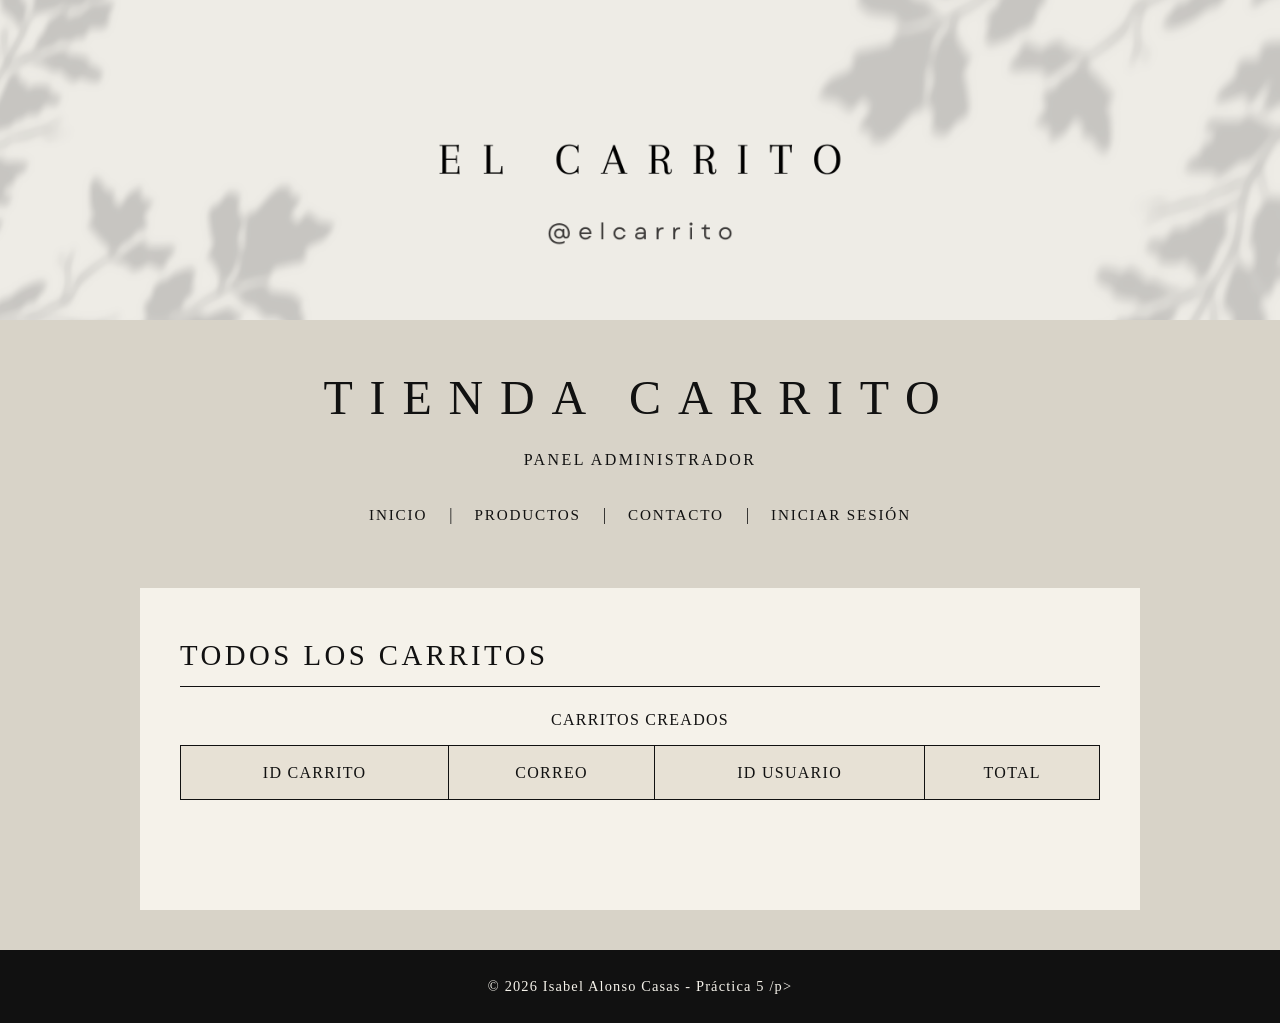
==== admin.html @ 24e6e40a "Cambio localizacion" ====
<!DOCTYPE html>
<html lang="es">
<head>
  <meta charset="UTF-8">
  <meta name="viewport" content="width=device-width, initial-scale=1.0">
  <title>Tienda Carrito - Admin</title>
  <link rel="stylesheet" href="style.css">
</head>
<body>

<header>
  <img src="ELCARRITO.png" alt="Imagen carrito" width="300">

  <h1>Tienda Carrito</h1>
  <p>Panel administrador</p>

 <nav>
      <a href="index.html">Inicio</a> |
      <a href="productos.html">Productos</a> |
      <a href="contacto.html">Contacto</a> |
      <a id="link-sesion" href="login.html">Iniciar sesión</a>
    </nav>

</header>

<main>
  <section>
    <h2>Todos los carritos</h2>

    <table border="1">
      <caption>Carritos creados</caption>
      <thead>
        <tr>
          <th>ID Carrito</th>
          <th>Correo</th>
          <th>ID Usuario</th>
          <th>Total</th>
        </tr>
      </thead>
      <tbody id="tabla-carritos"></tbody>
    </table>
    
  </section>

</main>

<footer>
  <p>© 2026 Isabel Alonso Casas - Práctica 5 /p>
</footer>

<script src="script.js"></script>

</body>
</html>
---- style.css ----
body {
  margin: 0;
  padding: 0;
  background-color: #d8d3c8;
  color: #111111;
  font-family: Georgia, "Times New Roman", serif;
  line-height: 1.6;
}

header {
  text-align: center;
  background-color: #d8d3c8;
}

header img {
  display: block;
  width: 100%;
  height: 320px;
  object-fit: cover;
}

header video {
  display: block;
  width: 100%;
  height: 320px;
  object-fit: cover;
}

header h1 {
  margin-top: 40px;
  margin-bottom: 10px;
  font-size: 3rem;
  font-weight: normal;
  letter-spacing: 0.35em;
  text-transform: uppercase;
}

header p {
  margin-top: 0;
  margin-bottom: 30px;
  font-size: 1rem;
  letter-spacing: 0.15em;
  text-transform: uppercase;
}


nav {
  margin-bottom: 40px;
  padding-bottom: 20px;
}

nav a {
  color: #111111;
  text-decoration: none;
  margin: 0 18px;
  font-size: 0.95rem;
  letter-spacing: 0.12em;
  text-transform: uppercase;
}

nav a:hover {
  text-decoration: underline;
}


main {
  max-width: 1000px;
  margin: 0 auto;
  padding: 20px 40px 60px 40px;
  background-color: #f5f2ea;
  box-sizing: border-box;
}

section {
  margin-bottom: 50px;
}

h2 {
  font-size: 1.8rem;
  font-weight: normal;
  letter-spacing: 0.12em;
  text-transform: uppercase;
  margin-bottom: 20px;
  border-bottom: 1px solid #111111;
  padding-bottom: 8px;
}

p {
  font-size: 1rem;
  margin-bottom: 15px;
}


table {
  width: 100%;
  border-collapse: collapse;
  margin-top: 20px;
  background-color: #ffffff;
}

caption {
  caption-side: top;
  margin-bottom: 12px;
  font-size: 1rem;
  letter-spacing: 0.08em;
  text-transform: uppercase;
}

th,
td {
  border: 1px solid #111111;
  padding: 14px;
  text-align: center;
}

th {
  background-color: #e7e1d5;
  font-weight: normal;
  letter-spacing: 0.08em;
  text-transform: uppercase;
}

td {
  background-color: #fcfbf8;
}

form {
  margin-top: 20px;
}

label {
  display: inline-block;
  margin-bottom: 8px;
  font-size: 0.95rem;
  letter-spacing: 0.05em;
}

input,
select,
textarea {
  width: 100%;
  max-width: 500px;
  padding: 12px;
  margin-top: 5px;
  margin-bottom: 18px;
  border: 1px solid #111111;
  background-color: #ffffff;
  color: #111111;
  font-family: Georgia, "Times New Roman", serif;
  font-size: 1rem;
  box-sizing: border-box;
}

textarea {
  resize: vertical;
}

input[type="checkbox"] {
  width: auto;
  margin-right: 8px;
}


button {
  padding: 12px 22px;
  margin-right: 10px;
  border: 1px solid #111111;
  background-color: #111111;
  color: #f5f2ea;
  font-family: Georgia, "Times New Roman", serif;
  font-size: 0.95rem;
  letter-spacing: 0.08em;
  text-transform: uppercase;
  cursor: pointer;
}

button:hover {
  background-color: #f5f2ea;
  color: #111111;
}


ul {
  padding-left: 20px;
}

li {
  margin-bottom: 10px;
}


footer {
  text-align: center;
  padding: 25px 20px;
  background-color: #111111;
  color: #f5f2ea;
  margin-top: 40px;
}

footer p {
  margin: 0;
  font-size: 0.9rem;
  letter-spacing: 0.08em;
}


@media (max-width: 768px) {
  header img {
    height: 220px;
  }

  header video {
    height: 220px;
  }

  header h1 {
    font-size: 2rem;
    letter-spacing: 0.2em;
    margin-top: 25px;
  }

  nav a {
    display: inline-block;
    margin: 8px 10px;
  }

  main {
    padding: 20px;
  }

  h2 {
    font-size: 1.4rem;
  }

  th,
  td {
    padding: 10px;
    font-size: 0.9rem;
  }
}
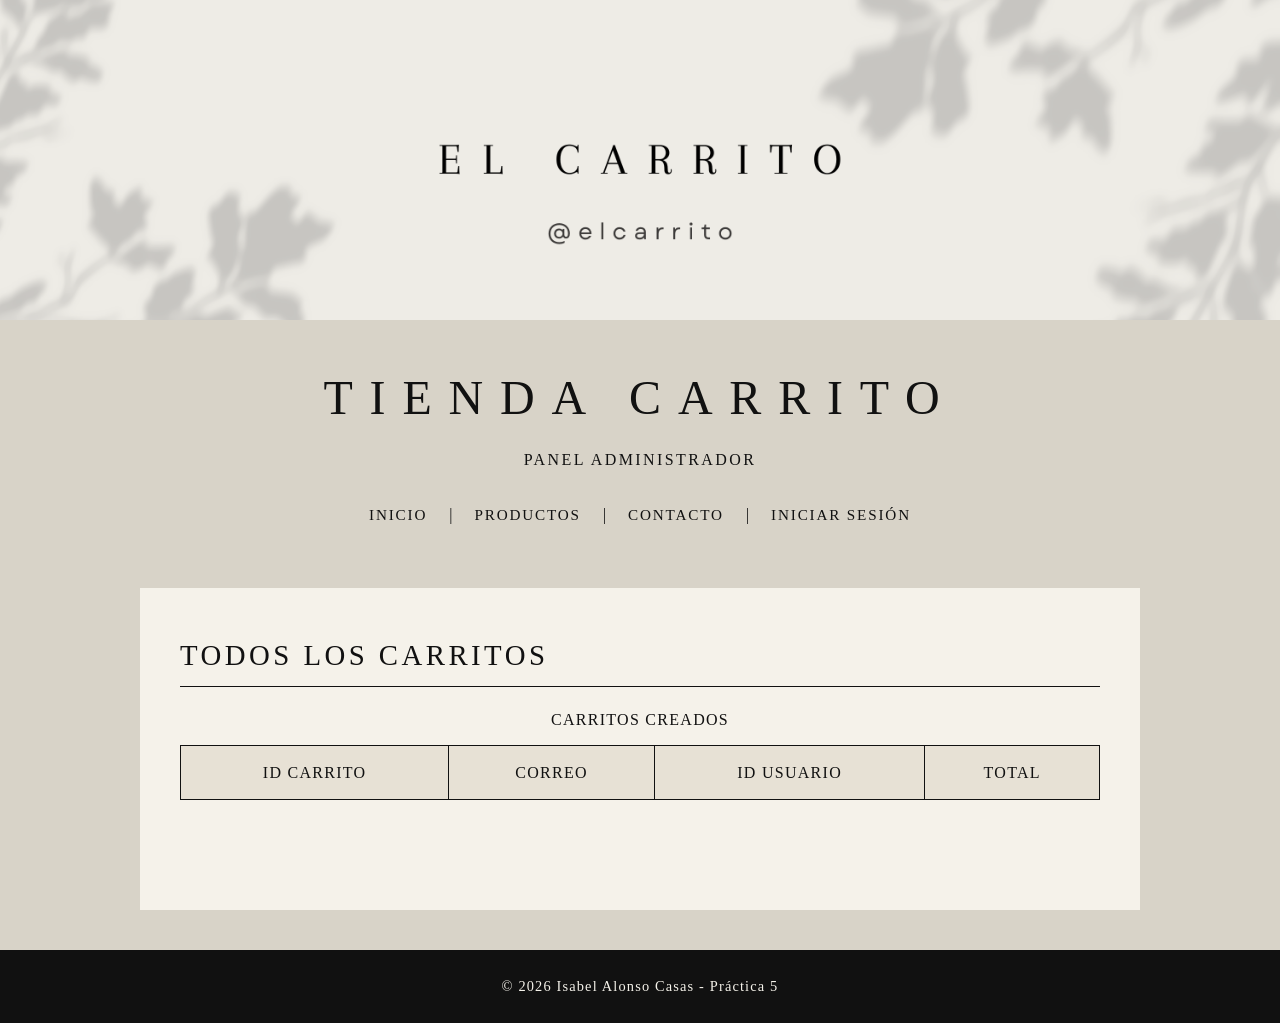
==== commit 8f203184: "Cambio" ====
--- a/admin.html
+++ b/admin.html
@@ -45,7 +45,7 @@
 </main>
 
 <footer>
-  <p>© 2026 Isabel Alonso Casas - Práctica 5 /p>
+  <p>© 2026 Isabel Alonso Casas - Práctica 5 </p>
 </footer>
 
 <script src="script.js"></script>
